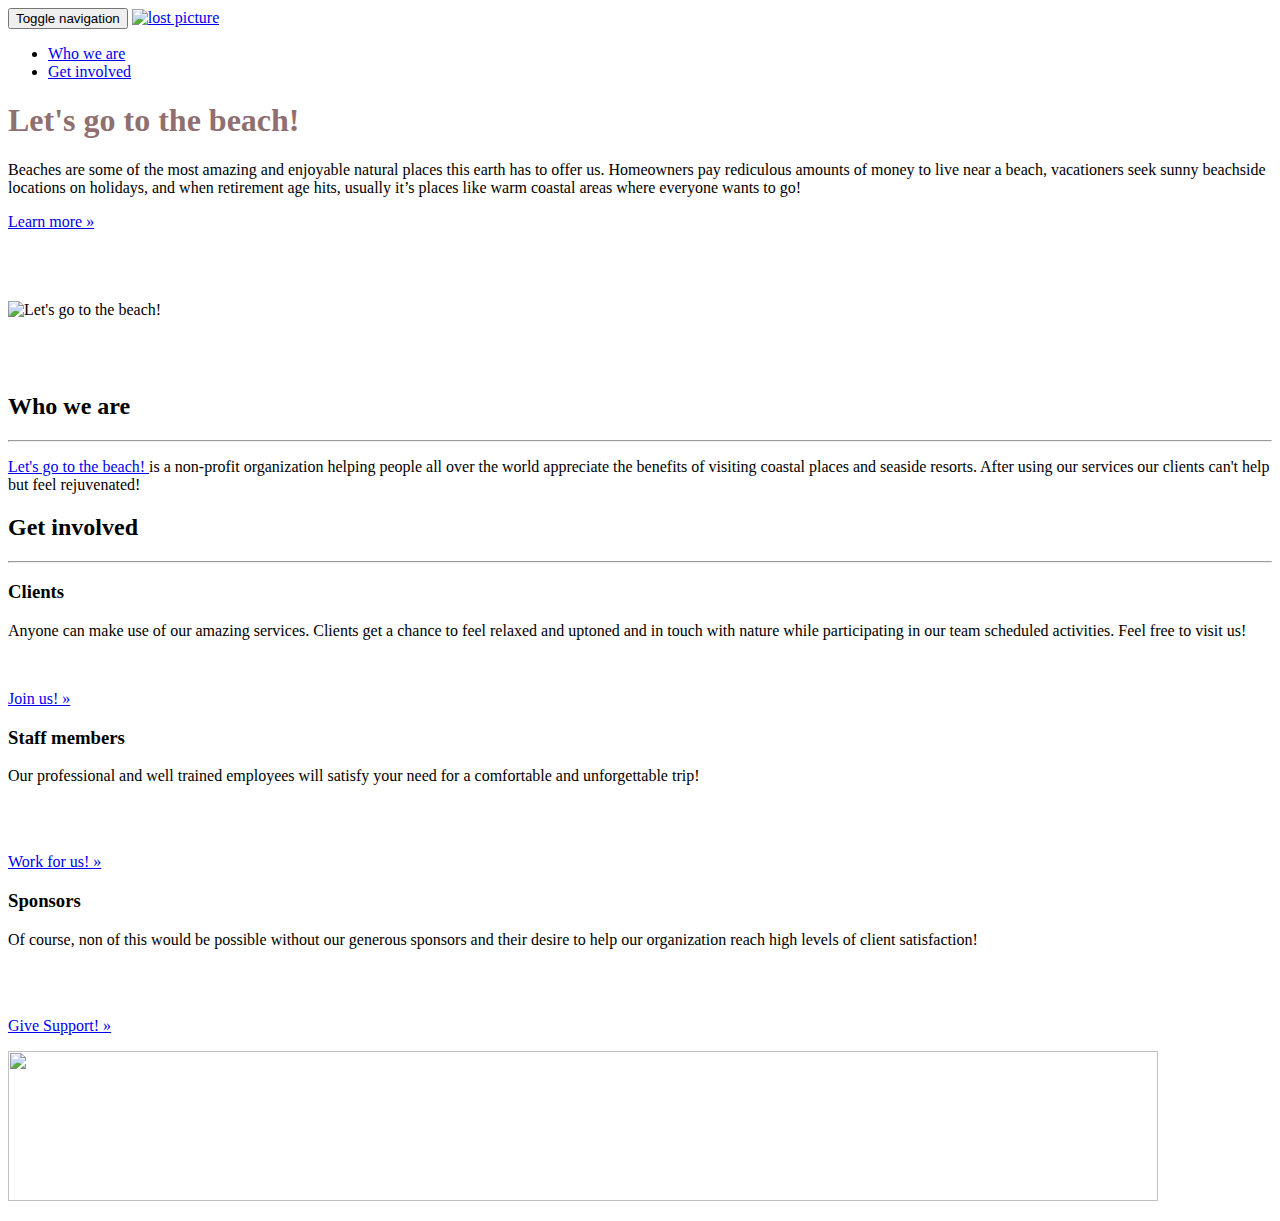
==== index.html @ cc4a351a "one change" ====
<!DOCTYPE html>
<html lang="en">
  <head>
    <meta charset="utf-8">
    <meta http-equiv="X-UA-Compatible" content="IE=edge">
    <meta name="viewport" content="width=device-width, initial-scale=1">
    <!-- The above 3 meta tags *must* come first in the head; any other head content must come *after* these tags -->
    <meta name="description" content="">
    <meta name="author" content="">
    <link rel="icon" href="../../favicon.ico">

    <title>Let's go to the beach!</title>

<!--fontawesome -->
<link rel="stylesheet" href="fonts/font-awesome/css/font-awesome.min.css">


<link href="https://fonts.googleapis.com/css?family=Arvo" rel="stylesheet"> 

    <!-- Bootstrap core CSS -->
  <link href="css/bootstrap.min.css" rel="stylesheet">

    <!-- IE10 viewport hack for Surface/desktop Windows 8 bug -->
    <link href="../../assets/css/ie10-viewport-bug-workaround.css" rel="stylesheet">

    <!-- Custom styles for this template -->
    <link href="css/custom.css" rel="stylesheet">

    <!-- Just for debugging purposes. Don't actually copy these 2 lines! -->
    <!--[if lt IE 9]><script src="../../assets/js/ie8-responsive-file-warning.js"></script><![endif]-->
    <script src="../../assets/js/ie-emulation-modes-warning.js"></script>

    <!-- HTML5 shim and Respond.js for IE8 support of HTML5 elements and media queries -->
    <!--[if lt IE 9]>
      <script src="https://oss.maxcdn.com/html5shiv/3.7.3/html5shiv.min.js"></script>
      <script src="https://oss.maxcdn.com/respond/1.4.2/respond.min.js"></script>
    <![endif]-->
  </head>

  <body>

     <nav class="navbar navbar-inverse navbar-fixed-top">
      <div class="container">
        <div class="navbar-header">
          <button type="button" class="navbar-toggle collapsed" data-toggle="collapse" data-target="#navbar" aria-expanded="false" aria-controls="navbar">
            <span class="sr-only">Toggle navigation</span>
            <span class="icon-bar"></span>
            <span class="icon-bar"></span>
            <span class="icon-bar"></span>
          </button>
          <a class="navbar-brand" href="#"><img src="css/touch.png" alt="lost picture" title="logo"  height="50" width="100"></a>
        </div>
        <div id="navbar" class="collapse navbar-collapse">
          <ul class="nav navbar-nav navbar-right">
            <li><a href="#who">Who we are</a></li>
            <li><a href="#get-involved">Get involved</a></li>

          </ul>
        </div><!--/.nav-collapse -->
      </div>
    </nav>

    <!-- Main jumbotron for a primary marketing message or call to action -->
    <div class="jumbotron">
      <div class="container">
        <h1 style = "color: #8F6F6F;">Let's go to the beach!</h1>
        <p style = "color: black;">Beaches are some of the most amazing and enjoyable natural places this earth has to offer us. Homeowners pay rediculous amounts of money to live near a beach, vacationers seek sunny beachside locations on holidays, and when retirement age hits, usually it’s places like warm coastal areas where everyone wants to go!</p>
        <p><a class="btn btn-warning" href="#who" role="button">Learn more &raquo;</a></p>
        
      </div>
    </div>

    <div id="who">
      <div class="container homepage">
      <br><br><br>
      <img src="css/logo3.png" alt="Let's go to the beach!" title="Let's go to the beach!"  height="250" width="410">
      <br><br><br><br>
      <h2> Who we are </h2>
      <hr  margin-bottom: 0px;>
      <p> <a href="https://www.youtube.com/watch?v=qREKP9oijWI" target ="_blank"> Let's go to the beach! </a> is a non-profit organization helping people all over the world appreciate the benefits of visiting coastal places and seaside resorts. After using our services our clients can't help but feel rejuvenated! </p>
      </div>
    </div>


    <div id="get-involved">
          <div class="container homepage">
            <!-- Example row of columns -->
            <h2> Get involved </h2>
             <hr>
            <div class="row">
              <div class="col-md-4">
              
                  <span class="fa-stack fa-4x">
            <i class="fa fa-circle fa-stack-2x"></i>
            <i class="fa fa-child fa-stack-1x fa-inverse"></i>
                </span>
                <h3>Clients</h3>
                <p>Anyone can make use of our amazing services. Clients get a chance to feel relaxed and uptoned and in touch with nature while participating in our team scheduled activities. Feel free to visit us!  </p>
                 <br> 
                <p><a class="btn btn-default" href="https://pixabay.com/static/uploads/photo/2016/04/18/22/05/sea-1337565_960_720.jpg" target="_blank" role="button">Join us! &raquo;</a></p>
              </div>
              <div class="col-md-4">
               <span class="fa-stack fa-4x">
            <i class="fa fa-circle fa-stack-2x"></i>
            <i class="fa fa-group fa-stack-1x fa-inverse"></i>
                </span>
                <h3>Staff members</h3>
                <p>Our professional and well trained employees will satisfy your need for a comfortable and unforgettable trip!</p>
                 <br> <br> 
                <p><a class="btn btn-default" href="https://pixabay.com/static/uploads/photo/2016/04/18/22/05/sea-1337565_960_720.jpg" target="_blank" role="button">Work for us! &raquo;</a></p>
             </div>
              <div class="col-md-4">
               <span class="fa-stack fa-4x">
            <i class="fa fa-circle fa-stack-2x"></i>
            <i class="fa fa-money fa-stack-1x fa-inverse"></i>
                </span>
                <h3>Sponsors</h3>
                <p>Of course, non of this would be possible without our generous sponsors and their desire to help our organization reach high levels of client satisfaction!</p>
                <br> <br> 
                <p><a class="btn btn-default" href="https://pixabay.com/static/uploads/photo/2016/04/18/22/05/sea-1337565_960_720.jpg" target="_blank" role="button">Give Support! &raquo;</a></p>
              </div>
            </div>
       </div> <!-- /container -->
 </div>

     

      <footer>
      <div class="container">
        <p><img src="css/logo5.png" height="150" width="1150"></p>
        </div>
      </footer>
   


    <!-- Bootstrap core JavaScript
    ================================================== -->
    <!-- Placed at the end of the document so the pages load faster -->
    <script src="https://ajax.googleapis.com/ajax/libs/jquery/1.12.4/jquery.min.js"></script>
    <script>window.jQuery || document.write('<script src="../../assets/js/vendor/jquery.min.js"><\/script>')</script>
    <script src="js/bootstrap.min.js"></script>
    <!-- IE10 viewport hack for Surface/desktop Windows 8 bug -->
    <script src="../../assets/js/ie10-viewport-bug-workaround.js"></script>
  </body>
</html>
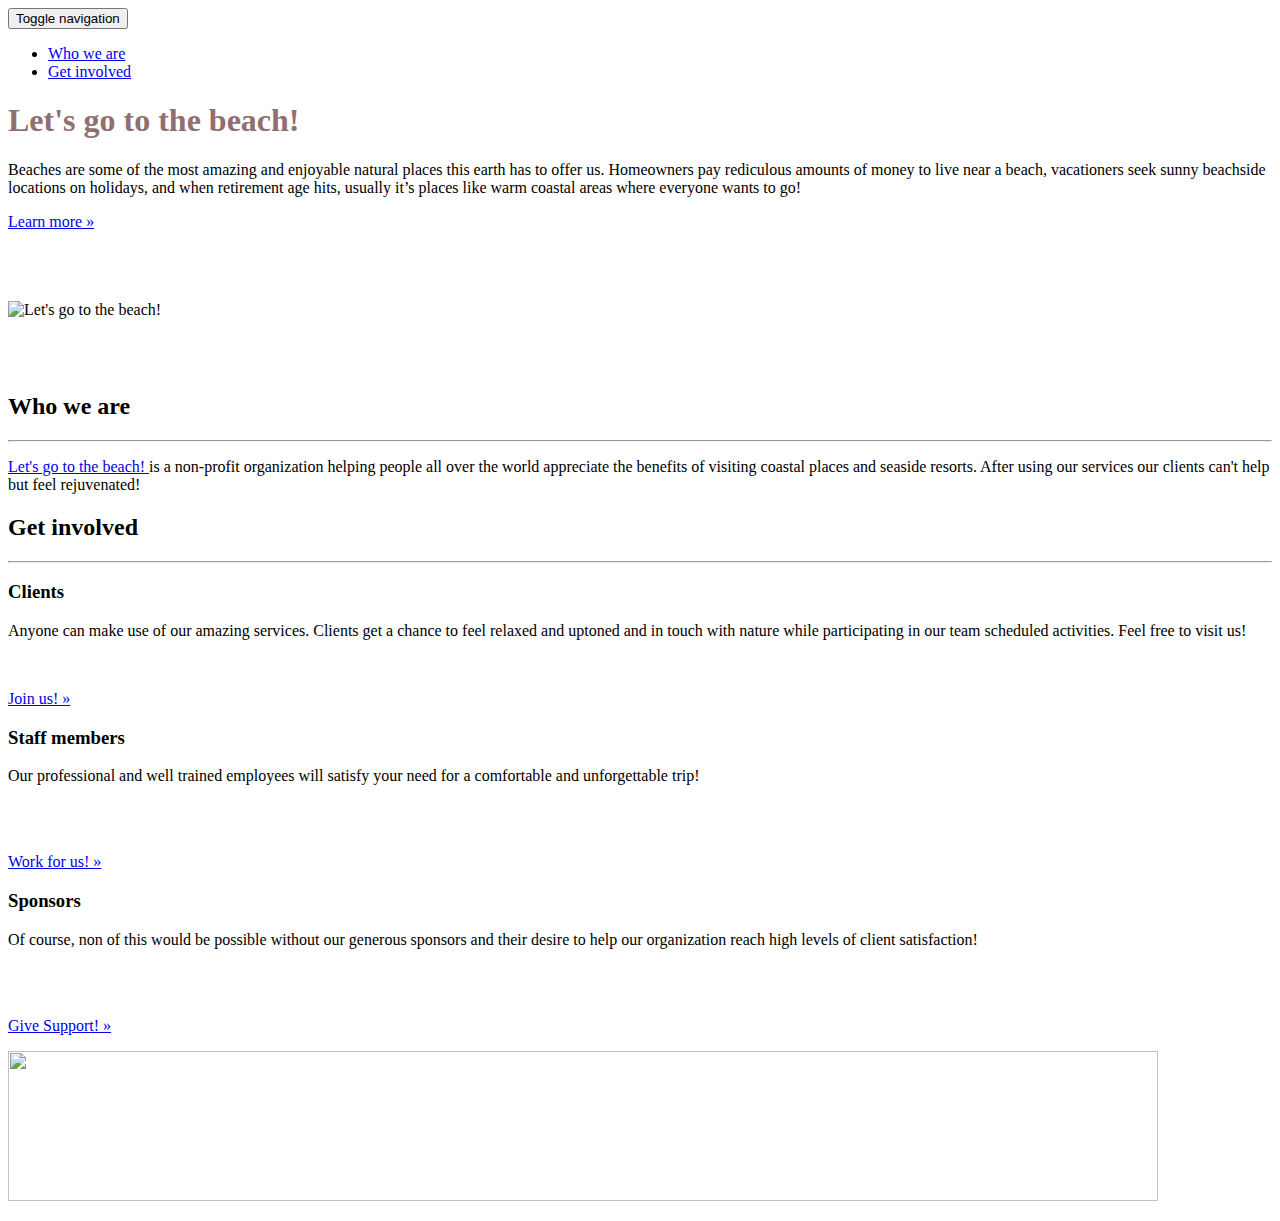
==== commit 1af12170: "2nd change" ====
--- a/index.html
+++ b/index.html
@@ -49,10 +49,12 @@
             <span class="icon-bar"></span>
             <span class="icon-bar"></span>
           </button>
-          <a class="navbar-brand" href="#"><img src="css/touch.png" alt="lost picture" title="logo"  height="50" width="100"></a>
+       
         </div>
+
         <div id="navbar" class="collapse navbar-collapse">
-          <ul class="nav navbar-nav navbar-right">
+          
+          <ul class="nav navbar-nav navbar-left">
             <li><a href="#who">Who we are</a></li>
             <li><a href="#get-involved">Get involved</a></li>
 
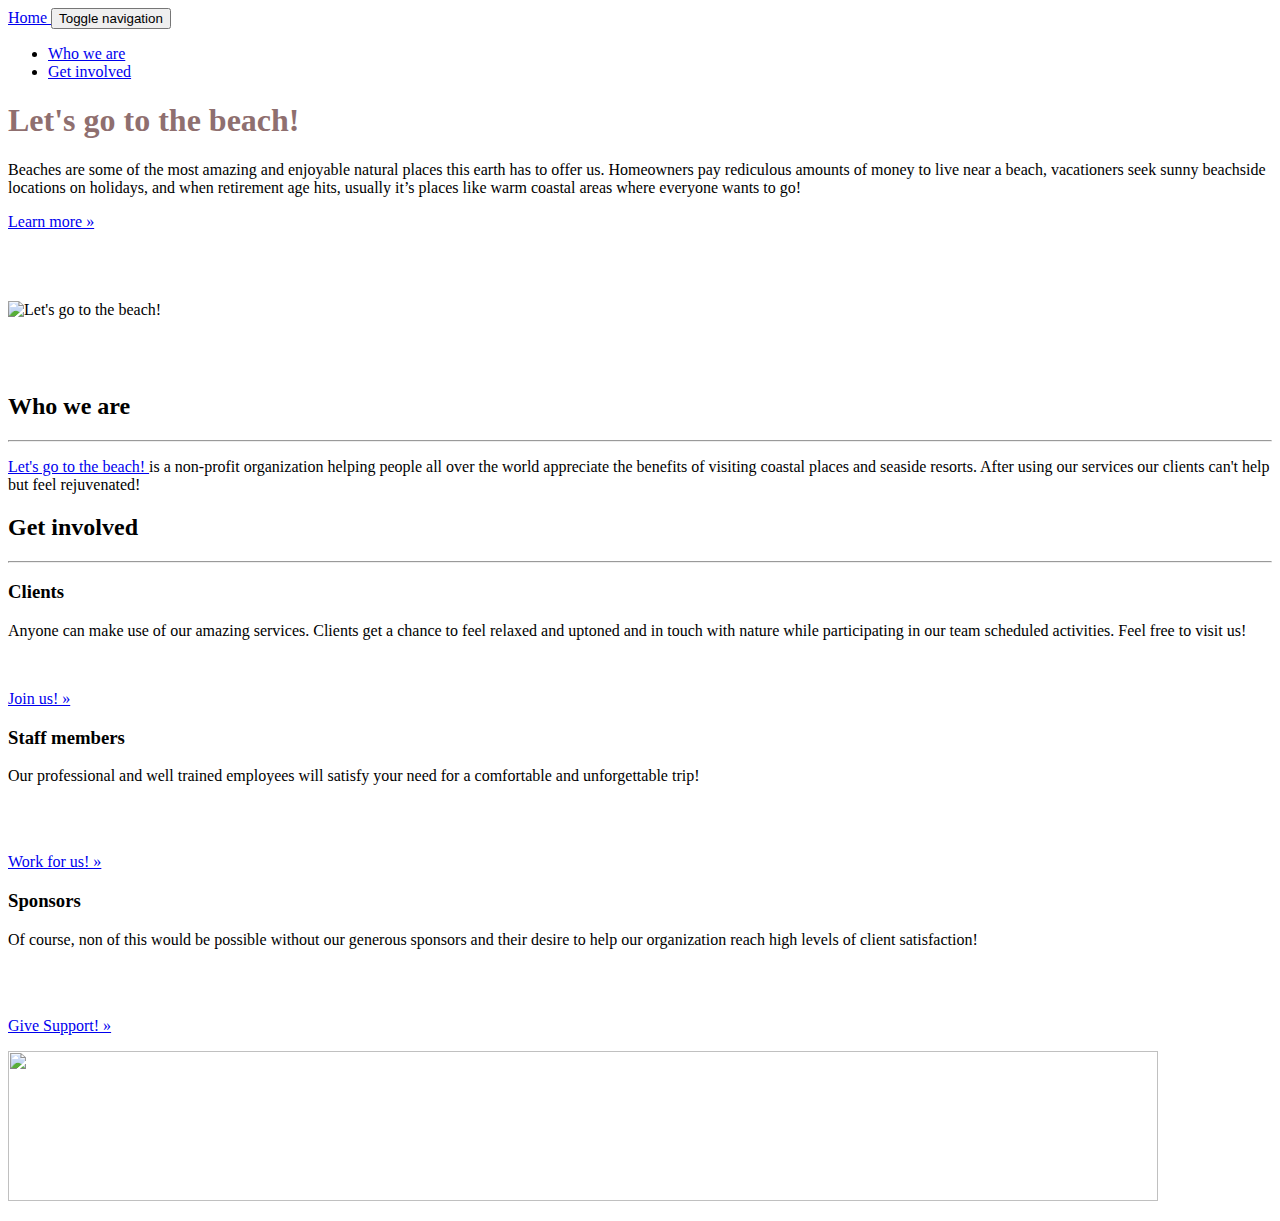
==== commit 28201773: "change #2" ====
--- a/index.html
+++ b/index.html
@@ -38,11 +38,14 @@
     <![endif]-->
   </head>
 
-  <body>
+  <body data-spy="scroll" data-target="#navbar" data-offset="50">
 
-     <nav class="navbar navbar-inverse navbar-fixed-top">
+     <nav class="navbar navbar-inverse navbar-fixed-top" role="navigation">
       <div class="container">
         <div class="navbar-header">
+        <a class="navbar-brand" href="#jumbotron">
+        Home
+        </a>
           <button type="button" class="navbar-toggle collapsed" data-toggle="collapse" data-target="#navbar" aria-expanded="false" aria-controls="navbar">
             <span class="sr-only">Toggle navigation</span>
             <span class="icon-bar"></span>
@@ -64,7 +67,7 @@
     </nav>
 
     <!-- Main jumbotron for a primary marketing message or call to action -->
-    <div class="jumbotron">
+    <div id="jumbotron" class="jumbotron">
       <div class="container">
         <h1 style = "color: #8F6F6F;">Let's go to the beach!</h1>
         <p style = "color: black;">Beaches are some of the most amazing and enjoyable natural places this earth has to offer us. Homeowners pay rediculous amounts of money to live near a beach, vacationers seek sunny beachside locations on holidays, and when retirement age hits, usually it’s places like warm coastal areas where everyone wants to go!</p>
@@ -144,5 +147,6 @@
     <script src="js/bootstrap.min.js"></script>
     <!-- IE10 viewport hack for Surface/desktop Windows 8 bug -->
     <script src="../../assets/js/ie10-viewport-bug-workaround.js"></script>
+    <script src="js/smouthscroll.js"></script>
   </body>
 </html>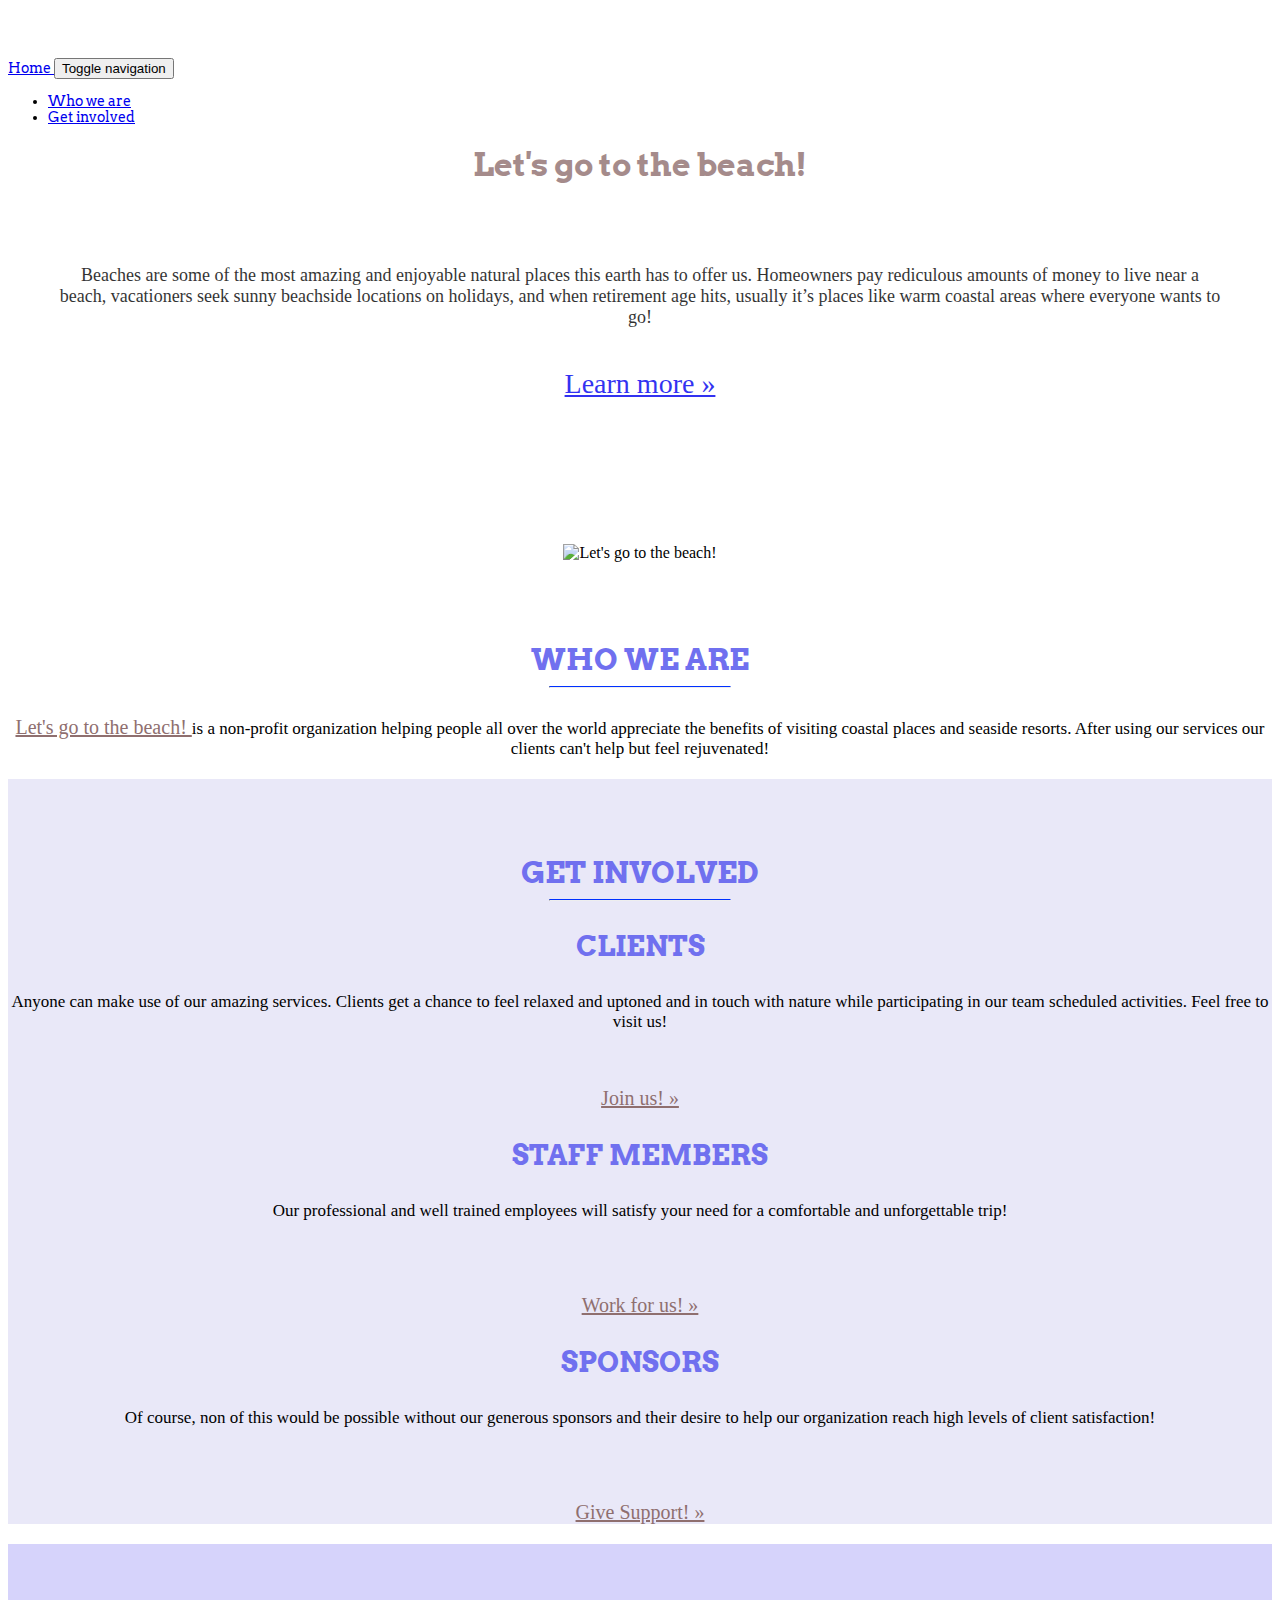
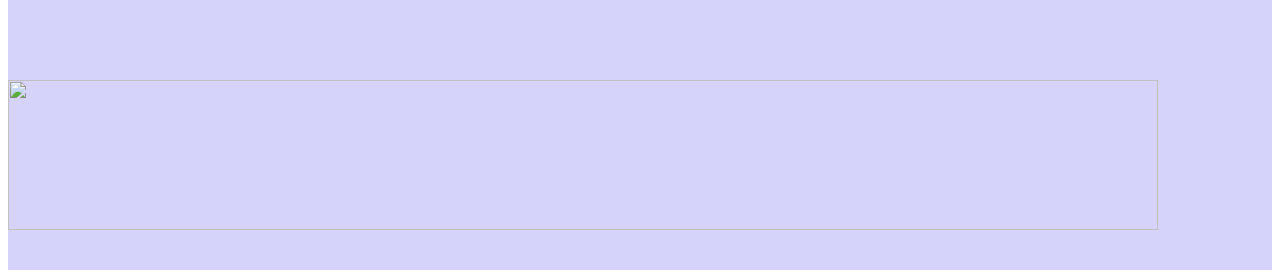
==== commit 6706a61c: "#3 change" ====
--- a/index.html
+++ b/index.html
@@ -57,7 +57,7 @@
 
         <div id="navbar" class="collapse navbar-collapse">
           
-          <ul class="nav navbar-nav navbar-left">
+          <ul class="nav navbar-nav navbar-right">
             <li><a href="#who">Who we are</a></li>
             <li><a href="#get-involved">Get involved</a></li>
 
@@ -137,6 +137,9 @@
         </div>
       </footer>
    
+   <div id="back-to-top">
+    <a class="navbar-brand" href="#jumbotron"> <i class="fa fa-3x fa-chevron-circle-up"> </i> </a>
+   </div>
 
 
     <!-- Bootstrap core JavaScript
--- a/css/custom.css
+++ b/css/custom.css
@@ -0,0 +1,209 @@
+/* Move down content because we have a fixed navbar that is 50px tall */
+body {
+  padding-top: 50px;
+  
+}
+
+a.navbar-brand {
+
+font-family: 'Arvo', courier, serif;
+font-size: 14px;
+}
+
+ul.nav {
+
+font-family: 'Arvo', courier, serif;
+font-size: 14px;
+}
+
+footer{
+
+	padding-top: 120px;
+padding-bottom: 20px;
+background-color: #D6D3FB;
+
+}
+
+#get-involved {
+
+	background-color: #E9E8F8;
+}
+
+#back-to-top{
+
+	position: fixed;
+bottom: 20px;
+right: 20px;
+}
+
+.jumbotron {
+	text-align: center;
+	background-image: url('place6.jpg');
+	  background-size: 2000px 620px;
+	  	
+}
+
+
+
+.btn {
+
+	font-size: 28px;
+}
+
+.jumbotron p {
+	color: black;
+opacity: 0.8;
+font-size: 18px;
+font-weight: 100;
+	padding: 0 50px;
+	margin-bottom: 40px;
+}
+
+.jumbotron h1 {
+
+	color: #7070EF;
+opacity: 0.8;
+	font-family: 'Arvo', courier, serif;
+	margin-top: 20px;
+	margin-bottom: 80px;
+}
+
+.container {
+	
+	margin-bottom: 0px;
+
+}
+
+.container h2{
+
+	margin-bottom: 0px;
+}
+
+.homepage {
+
+	    padding-top: 50px;
+    padding-bottom: 0px;
+	text-align: center;
+}
+
+.homepage h2 {
+
+font-size: 30px;
+margin-bottom: 0px;
+}
+
+.homepage h3{
+
+font-size: 28px;
+}
+
+.homepage h2,  .homepage h3{
+
+    color:#7070EF;
+    font-family: "Arvo", courier, serif;
+    text-transform: uppercase;
+
+}
+
+.homepage p {
+
+	font-size: 17px;
+font-weight: 300;
+margin-bottom: 20px;
+}
+
+.homepage a{
+
+	color: #8F6F6F;
+	font-size: 20px;
+}
+
+
+.homepage a:hover {
+
+	color: #8F6F6F;
+	text-decoration: none;
+	opacity: .8;
+}
+
+.homepage hr {
+
+	width: 180px;
+margin-bottom: 28px;
+border-top: 1px solid #0030FF;
+
+}
+
+/*Responsive Styling */
+
+@media (max-width: 1198px) { 
+
+.jumbotron h1 {
+
+	font-size: 50px;
+	margin-bottom: 30px;
+}
+
+ }
+
+
+ @media (max-width: 991px) { 
+
+.jumbotron h1 {
+
+	font-size: 44px;
+	
+}
+
+.jumbotron p {
+
+	padding: 0 10px;
+	
+}
+
+#get-involved .col-md-4{
+
+	padding-top: 20px;
+	padding-bottom: 20px;
+}
+
+ }
+
+
+  @media (max-width: 767px) { 
+
+.jumbotron h1 {
+
+	font-size: 44px;
+	
+}
+
+.jumbotron p {
+
+	font-size: 15px;
+	padding: 0px;
+	
+}
+
+.btn-lg{
+
+	font-size: 18px;
+}
+
+.homepage p{
+
+	font-size: 18px;
+}
+
+#get-involved .col-md-4{
+
+	padding-top: 20px;
+	padding-bottom: 20px;
+}
+
+footer img {
+
+	width: 80%;
+}
+
+ }